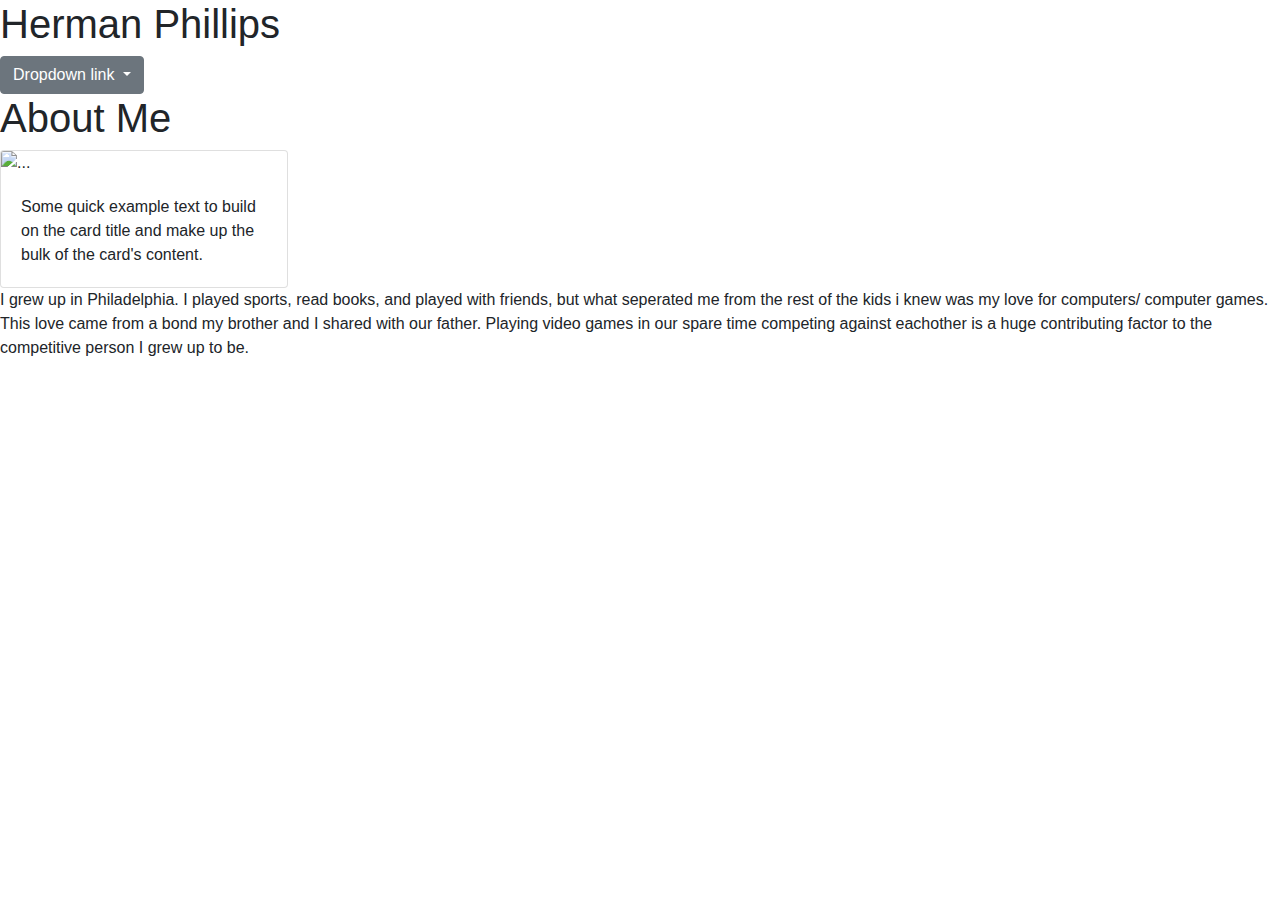
==== index.html @ 34f68bd1 "UpdatedHTMLfiles" ====
<!DOCTYPE html>
<html lang="en">
<head>
    <meta charset="UTF-8">
    <meta name="viewport" content="width=device-width, initial-scale=1.0">
    <title>Document</title>
    <link rel="stylesheet" href="https://stackpath.bootstrapcdn.com/bootstrap/4.4.1/css/bootstrap.min.css" integrity="sha384-Vkoo8x4CGsO3+Hhxv8T/Q5PaXtkKtu6ug5TOeNV6gBiFeWPGFN9MuhOf23Q9Ifjh" crossorigin="anonymous">
    <style>
    
    </style>
</head>
<body>
    <h1>Herman Phillips</h1>
        <div class="dropdown" class="DropdownPlacement">
            <a class="btn btn-secondary dropdown-toggle" href="#" role="button" id="dropdownMenuLink" data-toggle="dropdown" aria-haspopup="true" aria-expanded="false">
              Dropdown link
            </a>
          
            <div class="dropdown-menu" aria-labelledby="dropdownMenuLink">
              <a class="dropdown-item" href="#">Action</a>
              <a class="dropdown-item" href="#">Another action</a>
              <a class="dropdown-item" href="#">Something else here</a>
            </div>
          </div>
    </header>
    <h1>About Me </h1>


    <div class="card" style="width: 18rem;">
        <img src="https://media-exp1.licdn.com/dms/image/C4E03AQF1rNWrQVqc4A/profile-displayphoto-shrink_200_200/0?e=1591228800&v=beta&t=miCOg30eKUzFIYQFfQZuiEp8zM3d_ZGScAuYCxQ6KpE" class="card-img-top" alt="...">
        <div class="card-body">
          <p class="card-text">Some quick example text to build on the card title and make up the bulk of the card's content.</p>
        </div>
      </div>


      <p> I grew up in Philadelphia.  I played sports, read books, and played with friends, but what seperated me from the rest of the kids i 
          knew was my love for computers/ computer games.  This love came from a bond my brother and I shared with our father.  Playing video games in our spare time 
          competing against eachother is a huge contributing factor to the competitive person I grew up to be.  
      </p>

</body>
</html>
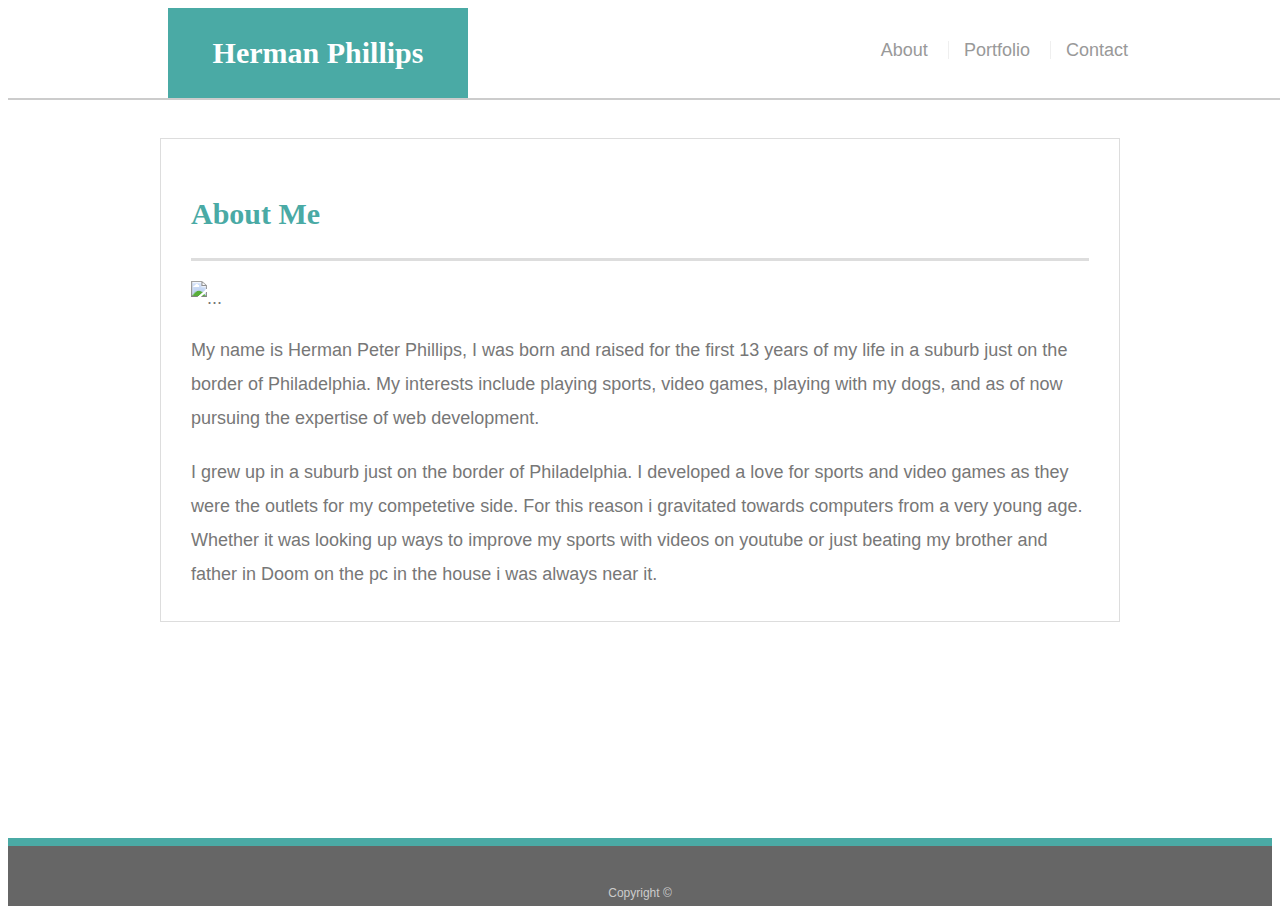
==== commit fdef564f: "Completed" ====
--- a/index.html
+++ b/index.html
@@ -1,43 +1,41 @@
-<!DOCTYPE html>
-<html lang="en">
+<!doctype html>
+<html lang="en-us">
+
 <head>
-    <meta charset="UTF-8">
-    <meta name="viewport" content="width=device-width, initial-scale=1.0">
-    <title>Document</title>
-    <link rel="stylesheet" href="https://stackpath.bootstrapcdn.com/bootstrap/4.4.1/css/bootstrap.min.css" integrity="sha384-Vkoo8x4CGsO3+Hhxv8T/Q5PaXtkKtu6ug5TOeNV6gBiFeWPGFN9MuhOf23Q9Ifjh" crossorigin="anonymous">
-    <style>
-    
-    </style>
+  <meta charset="UTF-8">
+  <title>Basic-Portfolio</title>
+  <link rel="stylesheet" type="text/css" href="assets/css/style.css">
 </head>
+
 <body>
-    <h1>Herman Phillips</h1>
-        <div class="dropdown" class="DropdownPlacement">
-            <a class="btn btn-secondary dropdown-toggle" href="#" role="button" id="dropdownMenuLink" data-toggle="dropdown" aria-haspopup="true" aria-expanded="false">
-              Dropdown link
-            </a>
-          
-            <div class="dropdown-menu" aria-labelledby="dropdownMenuLink">
-              <a class="dropdown-item" href="#">Action</a>
-              <a class="dropdown-item" href="#">Another action</a>
-              <a class="dropdown-item" href="#">Something else here</a>
-            </div>
-          </div>
-    </header>
-    <h1>About Me </h1>
 
+  <header id="masthead">
+    <div class="container">
+      <a href="index.html" id="logo">Herman Phillips</a>
+      <nav>
+        <a href="index.html">About</a>
+        <a href="portfoio.html">Portfolio</a>
+        <a href="contact.html">Contact</a>
+      </nav>
+    </div>
+  </header>
 
-    <div class="card" style="width: 18rem;">
-        <img src="https://media-exp1.licdn.com/dms/image/C4E03AQF1rNWrQVqc4A/profile-displayphoto-shrink_200_200/0?e=1591228800&v=beta&t=miCOg30eKUzFIYQFfQZuiEp8zM3d_ZGScAuYCxQ6KpE" class="card-img-top" alt="...">
-        <div class="card-body">
-          <p class="card-text">Some quick example text to build on the card title and make up the bulk of the card's content.</p>
-        </div>
-      </div>
+  <div id="main-container" class="container">
+    <section class="main-section">
+      <h1>About Me</h1>
 
+      <img src="https://media-exp1.licdn.com/dms/image/C4E03AQF1rNWrQVqc4A/profile-displayphoto-shrink_200_200/0?e=1591228800&v=beta&t=miCOg30eKUzFIYQFfQZuiEp8zM3d_ZGScAuYCxQ6KpE" class="card-img-top" alt="..." class="auth-image" alt="Your Name">
+      <p>My name is Herman Peter Phillips, I was born and raised for the first 13 years of my life in a suburb just on the border of Philadelphia.  My interests include playing sports, video games, playing with my dogs, and as of now pursuing the expertise of web development.</p>
+      <p>I grew up in a suburb just on the border of Philadelphia.  I developed a love for sports and video games as they were the outlets for my competetive side.  For this reason i gravitated towards computers from a very young age.  Whether it was looking up ways to improve my sports with videos on youtube or just beating my brother and father in Doom on the pc in the house i was always near it.</p>
+    </section>
 
-      <p> I grew up in Philadelphia.  I played sports, read books, and played with friends, but what seperated me from the rest of the kids i 
-          knew was my love for computers/ computer games.  This love came from a bond my brother and I shared with our father.  Playing video games in our spare time 
-          competing against eachother is a huge contributing factor to the competitive person I grew up to be.  
-      </p>
+  </div>
 
+  <footer>
+    <div class="container">
+      Copyright &copy; 
+    </div>
+  </footer>
 </body>
+
 </html>--- a/assets/css/style.css
+++ b/assets/css/style.css
@@ -0,0 +1,217 @@
+body {
+    font-family: Arial, "Helvetica Neue", Helvetica, sans-serif;
+    font-size: 18px;
+    line-height: 34px;
+    color: #777777;
+    background: url("../images/concrete_seamless.png");
+  }
+  
+  * {
+    box-sizing: border-box;
+  }
+  
+  /* general */
+  
+  .container {
+    width: 100%;
+    max-width: 960px;
+    margin: 0 auto;
+    clear: both;
+  }
+  
+  h1,
+  h2,
+  h3,
+  p {
+    margin-bottom: 20px;
+  }
+  
+  p:last-child {
+    margin-bottom: 0;
+  }
+  
+  h1,
+  h2,
+  h3 {
+    font-family: Georgia, Times, "Times New Roman", serif;
+    font-weight: 700;
+    color: #4aaaa5;
+  }
+  
+  h1 {
+    padding-bottom: 20px;
+    font-size: 30px;
+    line-height: 49px;
+    border-bottom: 3px solid #dddddd;
+  }
+  
+  h2,
+  h3 {
+    font-size: 22px;
+  }
+  
+  /* header */
+  
+  #masthead {
+    position: fixed;
+    z-index: 99;
+    width: 100%;
+    margin: 0 0 30px;
+    overflow: auto;
+    color: #ffffff;
+    background: #ffffff;
+    border-bottom: 2px solid #cccccc;
+  }
+  
+  #logo {
+    float: left;
+    width: 300px;
+    height: 90px;
+    font-family: Georgia, Times, "Times New Roman", serif;
+    font-size: 30px;
+    font-weight: 700;
+    line-height: 90px;
+    color: #ffffff;
+    text-align: center;
+    text-decoration: none;
+    background: #4aaaa5;
+  }
+  
+  nav {
+    float: right;
+    margin-top: 25px;
+  }
+  
+  nav a {
+    display: inline-block;
+    padding-left: 15px;
+    margin-left: 15px;
+    line-height: 18px;
+    color: #999;
+    text-decoration: none;
+    border-left: 1px solid #efefef;
+  }
+  
+  nav a:first-child {
+    border-left: 0 none;
+  }
+  
+  /* footer */
+  
+  footer {
+    padding: 30px 0;
+    clear: both;
+    font-size: 12px;
+    color: #ffffff;
+    color: #cccccc;
+    text-align: center;
+    background: #666666;
+    border-top: 8px solid #4aaaa5;
+    height: 50px;
+  }
+  
+  h3, h2 {
+    padding-bottom: 20px;
+    margin-bottom: 15px;
+    line-height: 22px;
+    border-bottom: 2px solid #eeeeee;
+  }
+  
+  /* main */
+  
+  #main-container {
+    padding-top: 130px;
+    min-height: calc(100vh - 70px);
+  }
+  
+  .main-section {
+    float: left;
+    width: 100%;
+    max-width: 960px;
+    padding: 30px;
+    margin: 0 0 40px;
+    background: #ffffff;
+    border: 1px solid #dddddd;
+  }
+  
+  /* portfolio page */
+  
+  .work {
+    position: relative;
+    float: left;
+    width: 274px;
+    margin: 20px 0 25px;
+    overflow: auto;
+  }
+  
+  .work:nth-child(even) {
+    margin-right: 40px;
+  }
+  
+  .work img {
+    width: 100%;
+    border: 0 none;
+    opacity: 0.8;
+  }
+  
+  .work h3 {
+    position: absolute;
+    bottom: 20px;
+    width: 100%;
+    padding: 15px;
+    margin-bottom: 0;
+    font-weight: 300;
+    line-height: 30px;
+    color: #ffffff;
+    text-align: center;
+    background: #4aaaa5;
+    border-bottom: 0;
+  }
+  
+  .auth-image {
+    float: left;
+    width: 200px;
+    height: auto;
+    margin-top: 10px;
+    margin-right: 25px;
+  }
+  
+  /* contact page */
+  
+  #contact-form ul {
+    margin-bottom: 20px;
+  }
+  
+  #contact-form li {
+    margin-bottom: 10px;
+  }
+  
+  label,
+  input[type=text],
+  input[type=email],
+  textarea {
+    display: block;
+    width: 100%;
+  }
+  
+  input[type=text],
+  input[type=email],
+  textarea {
+    height: 35px;
+    padding: 0 10px;
+    font-size: 14px;
+    border: 1px solid #dddddd;
+  }
+  
+  textarea {
+    height: 200px;
+  }
+  
+  input[type=submit] {
+    padding: 10px 30px;
+    font-size: 18px;
+    color: #ffffff;
+    cursor: pointer;
+    background: #4aaaa5;
+    border: 0 none;
+  }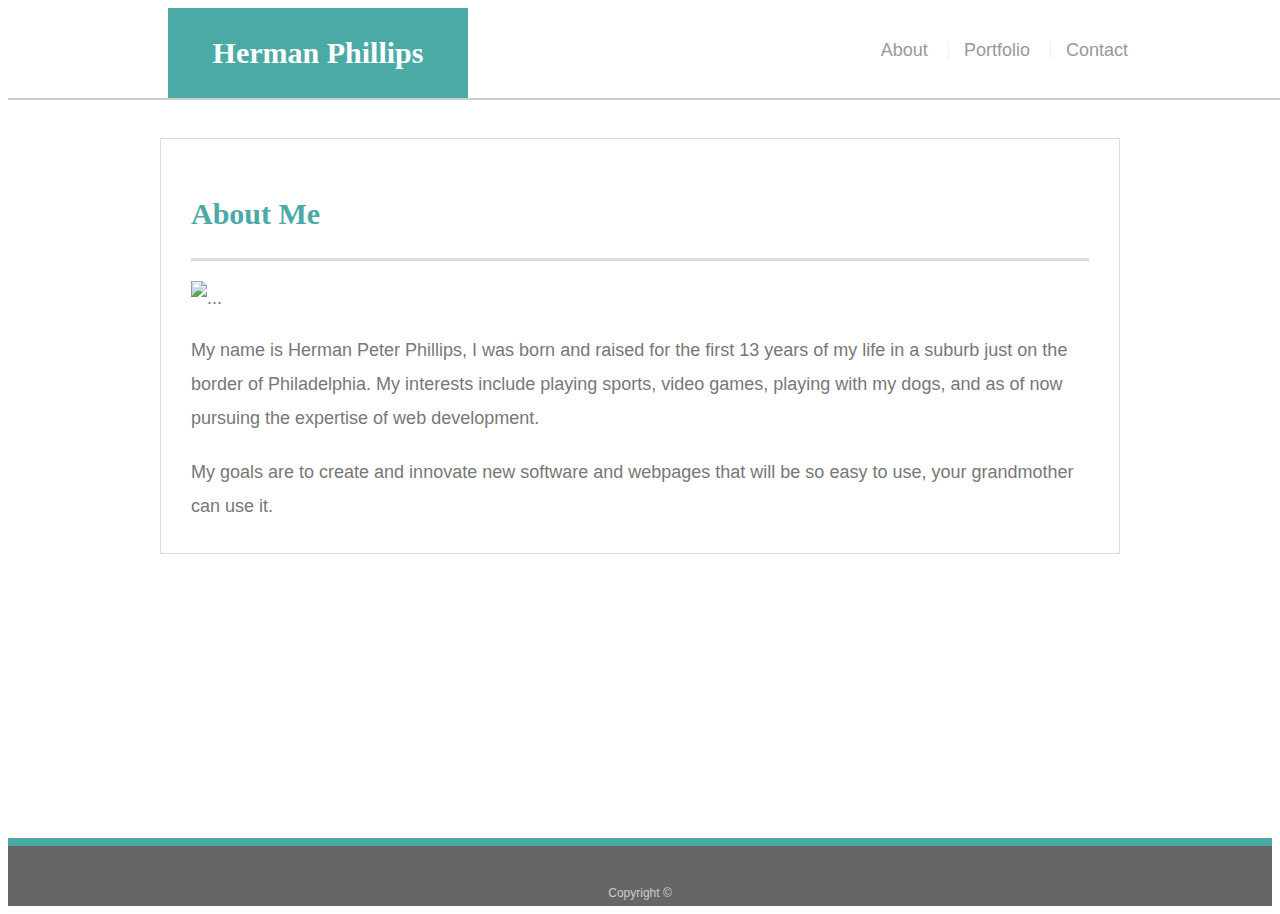
==== commit 7565b634: "indexGoals" ====
--- a/index.html
+++ b/index.html
@@ -26,7 +26,7 @@
 
       <img src="https://media-exp1.licdn.com/dms/image/C4E03AQF1rNWrQVqc4A/profile-displayphoto-shrink_200_200/0?e=1591228800&v=beta&t=miCOg30eKUzFIYQFfQZuiEp8zM3d_ZGScAuYCxQ6KpE" class="card-img-top" alt="..." class="auth-image" alt="Your Name">
       <p>My name is Herman Peter Phillips, I was born and raised for the first 13 years of my life in a suburb just on the border of Philadelphia.  My interests include playing sports, video games, playing with my dogs, and as of now pursuing the expertise of web development.</p>
-      <p>I grew up in a suburb just on the border of Philadelphia.  I developed a love for sports and video games as they were the outlets for my competetive side.  For this reason i gravitated towards computers from a very young age.  Whether it was looking up ways to improve my sports with videos on youtube or just beating my brother and father in Doom on the pc in the house i was always near it.</p>
+      <p>My goals are to create and innovate new software and webpages that will be so easy to use, your grandmother can use it.</p>
     </section>
 
   </div>
